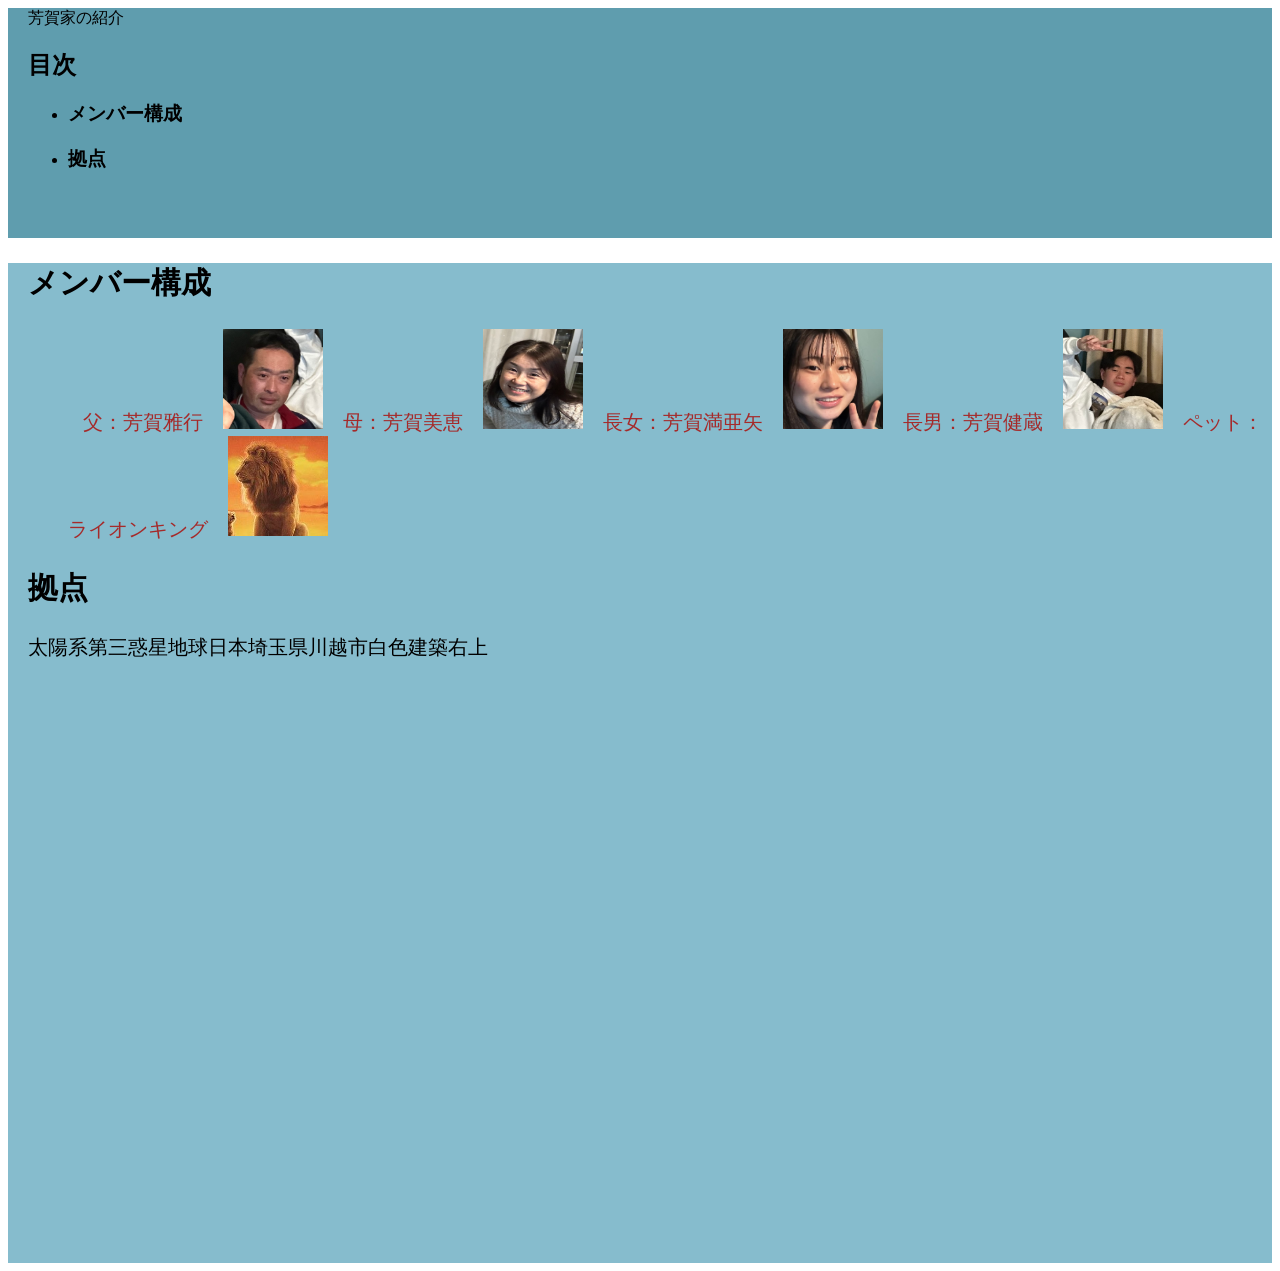
==== index.html @ 1afa07fb "Update and rename ハッカソン練習.html to index.html" ====
<!DOCTYPE html>
<html lang="ja">
<head>
    <meta charset="utf-8">
    <title>Progate</title>
    <link rel="stylesheet" href="stylesheet.css">
</head>

<body>
    <div class="header">

     <div class="header-log">芳賀家の紹介</div>
     <h2>目次</h2>

      <div class="heder-list">
            <ul>
                <li><h3>メンバー構成</h3></li>
                <li><h3>拠点</h3></li>
            </ul>
      </div>
    </div>

    <div class="main">
        

    <h2>メンバー構成</h2>
    <ul>
        <li>父：芳賀雅行</li>
        <img src="father.jpg">
        <li>母：芳賀美恵</li>
        <img src="mother.jpg">
        <li>長女：芳賀満亜矢</li>
        <img src="me.jpg">
        <li>長男：芳賀健蔵</li>
        <img src="brother.jpg">
        <li>ペット：ライオンキング</li>
        <img src="lion.jpg">

    </ul>
    <h2>拠点</h2>
    <p>太陽系第三惑星地球日本埼玉県川越市白色建築右上</p>

    </div>
</body>
</html>
---- stylesheet.css ----
body{
    font-family:"Avenir Next";
    font-style: bold;
}



img{
    width: 100px;
    height: 100px;
}

.header{
    background-color:#5f9dae;
    height: 230px;
    padding-left: 20px;
}
.main{
    background-color:#86bccd;
    height: 1000px;
    padding-left:20px;
    font-size:20px;
    font-style:bold;

    li{
        display: inline;
        padding: 15px;
        font-size: 20px;
        color:brown;
        font-style:bold;
    }
}
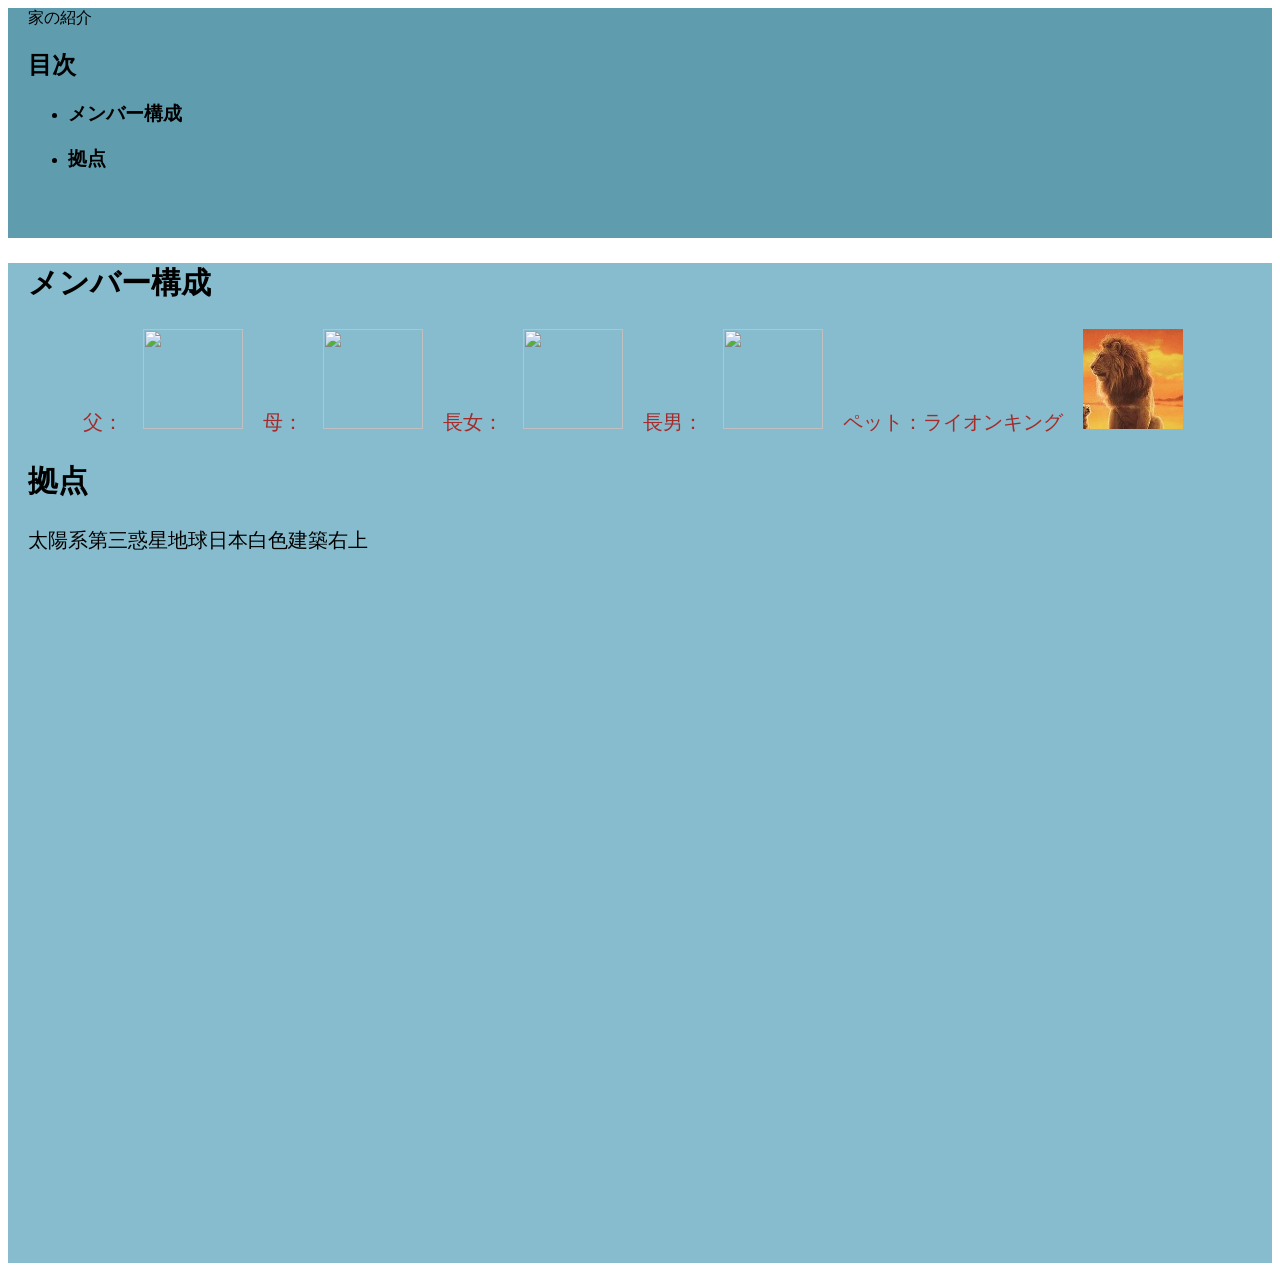
==== commit e3f11cba: "Update index.html" ====
--- a/index.html
+++ b/index.html
@@ -9,7 +9,7 @@
 <body>
     <div class="header">
 
-     <div class="header-log">芳賀家の紹介</div>
+     <div class="header-log">家の紹介</div>
      <h2>目次</h2>
 
       <div class="heder-list">
@@ -25,20 +25,20 @@
 
     <h2>メンバー構成</h2>
     <ul>
-        <li>父：芳賀雅行</li>
+        <li>父：</li>
         <img src="father.jpg">
-        <li>母：芳賀美恵</li>
+        <li>母：</li>
         <img src="mother.jpg">
-        <li>長女：芳賀満亜矢</li>
+        <li>長女：</li>
         <img src="me.jpg">
-        <li>長男：芳賀健蔵</li>
+        <li>長男：</li>
         <img src="brother.jpg">
         <li>ペット：ライオンキング</li>
         <img src="lion.jpg">
 
     </ul>
     <h2>拠点</h2>
-    <p>太陽系第三惑星地球日本埼玉県川越市白色建築右上</p>
+    <p>太陽系第三惑星地球日本白色建築右上</p>
 
     </div>
 </body>
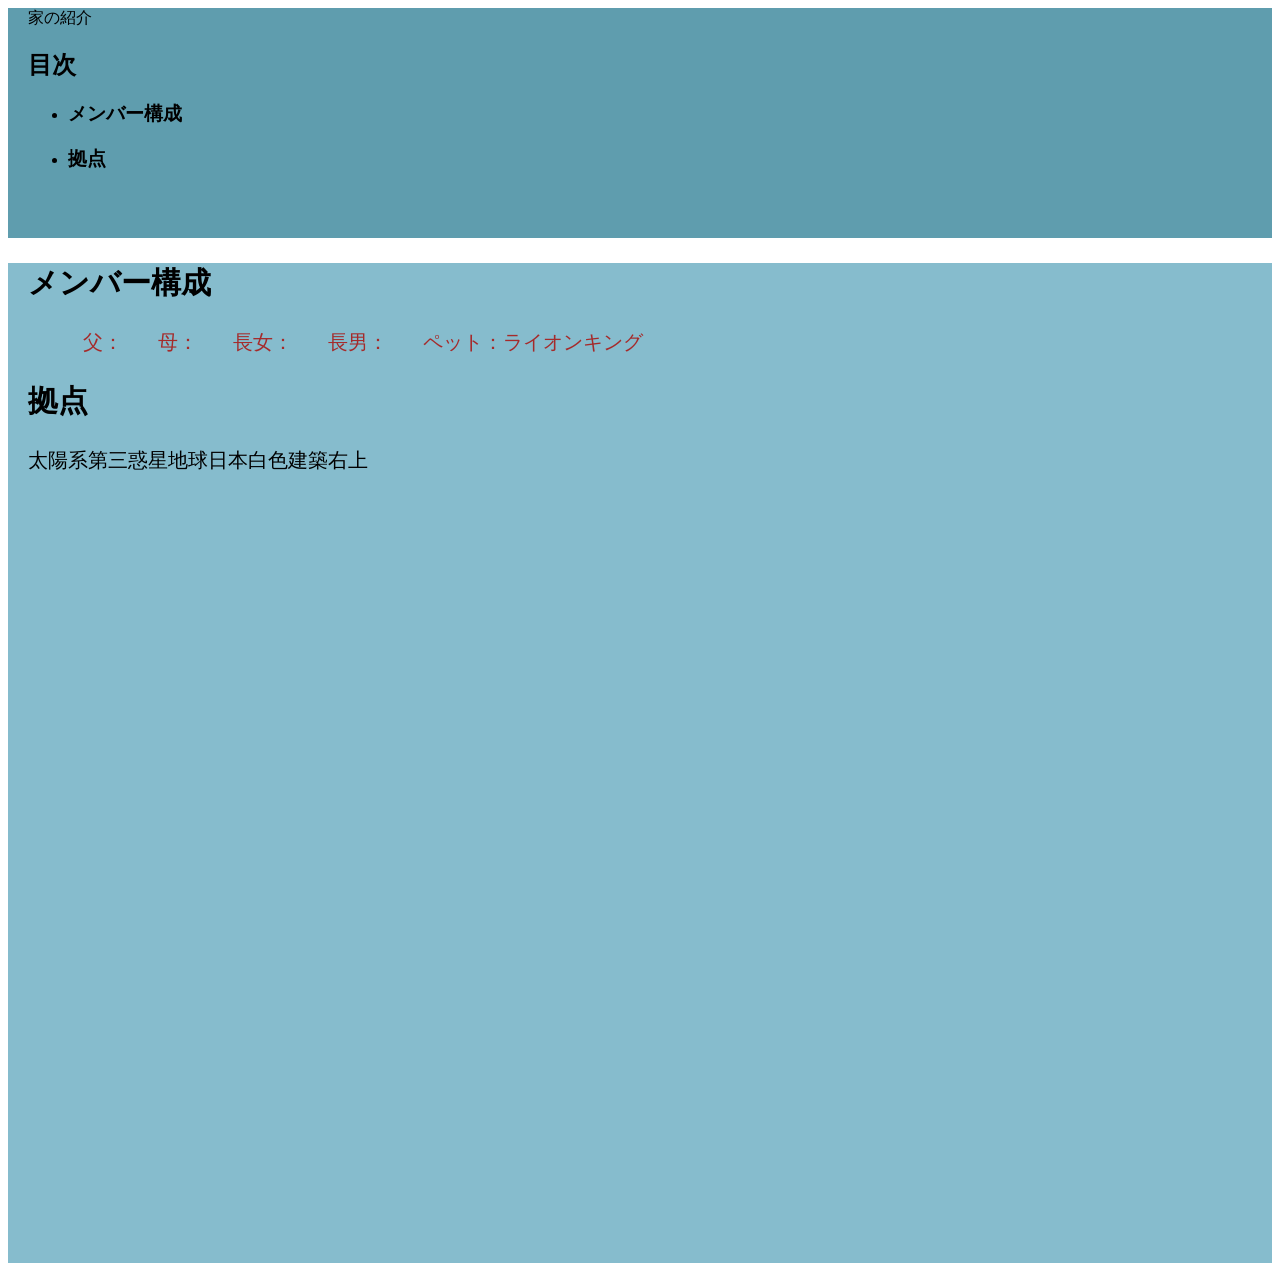
==== commit 2b30866f: "Update index.html" ====
--- a/index.html
+++ b/index.html
@@ -4,6 +4,7 @@
     <meta charset="utf-8">
     <title>Progate</title>
     <link rel="stylesheet" href="stylesheet.css">
+    <link rel="manifest" href="./manifest.json">
 </head>
 
 <body>
@@ -26,20 +27,29 @@
     <h2>メンバー構成</h2>
     <ul>
         <li>父：</li>
-        <img src="father.jpg">
+        <!-- img src="father.jpg" -->
         <li>母：</li>
-        <img src="mother.jpg">
+        <!-- img src="mother.jpg" -->
         <li>長女：</li>
-        <img src="me.jpg">
+        <!-- img src="me.jpg" -->
         <li>長男：</li>
-        <img src="brother.jpg">
+        <!-- img src="brother.jpg" -->
         <li>ペット：ライオンキング</li>
-        <img src="lion.jpg">
+        <!-- img src="lion.jpg" -->
 
     </ul>
     <h2>拠点</h2>
     <p>太陽系第三惑星地球日本白色建築右上</p>
 
     </div>
+
+    <script>
+    if ("serviceWorker" in navigator) {
+    navigator.serviceWorker.register("/sw.js")
+    .then((reg) => console.log("Service Worker registered:", reg))
+    .catch((err) => console.log("Service Worker registration failed:", err));
+    }
+
+  </script>
 </body>
 </html>
